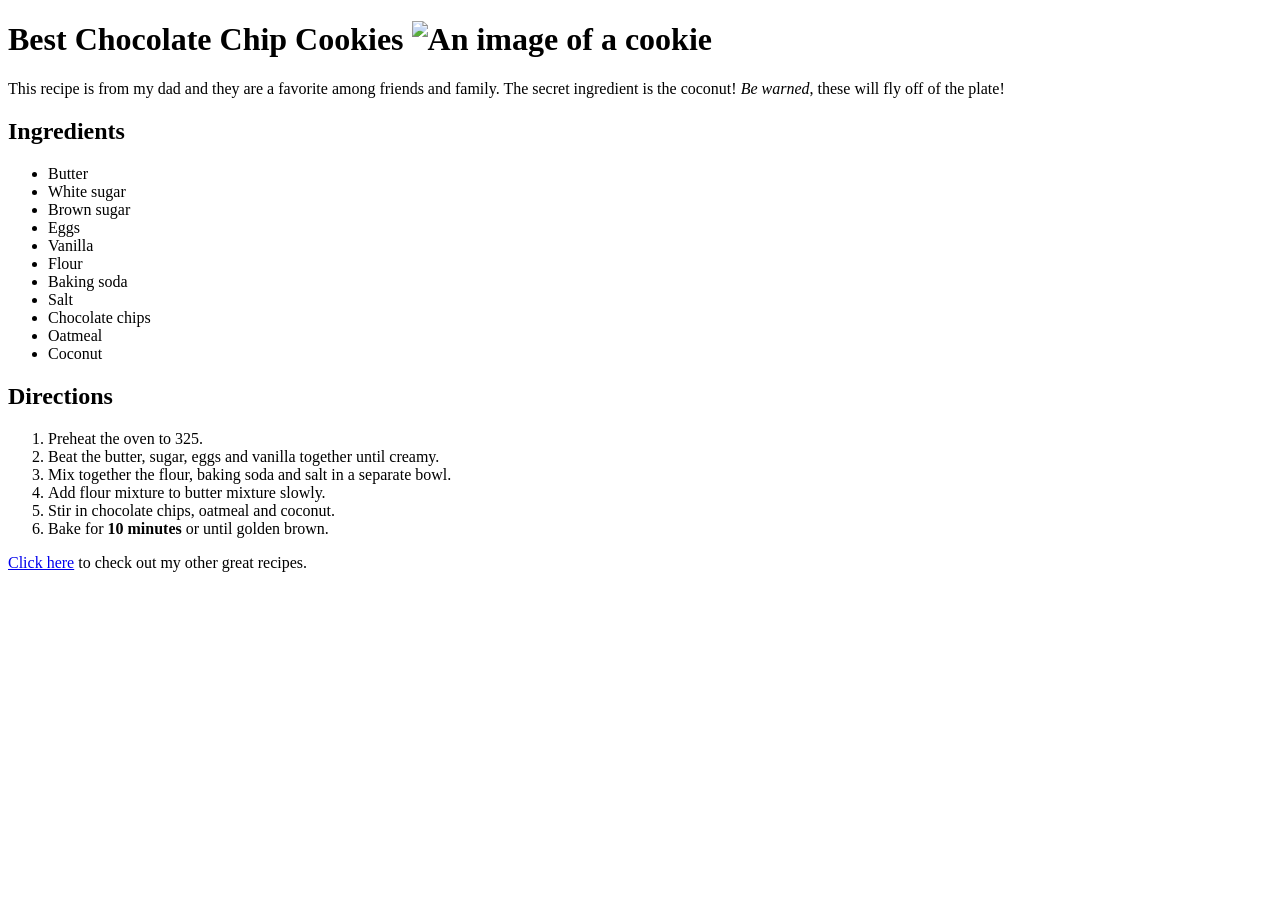
==== cookie-recipe.html @ da0b38b0 "fixed format" ====
<!DOCTYPE html>

<html>
  <head>
    <meta charset="utf-8">
    <title> Best Chocolate Chip Cookies </title>

      <body>

   <h1>Best Chocolate Chip Cookies
     <img src="http://lorempixel.com/400/200/" alt="An image of a cookie" /></h1>
  </head>
    <p>     This recipe is from my dad and they are a favorite among friends and family.
          The secret ingredient is the coconut! <em>Be warned</em>, these will fly off of the plate!        </p>
<!-- Add in section about history of cookies? <h3> History of cookies </h3> <p>Most people don't know the complicated past of the cookie. FINISH -->
   <h2>Ingredients</h2>

    <ul>
      <li> Butter</li>
      <li> White sugar</li>
      <li> Brown sugar</li>
      <li> Eggs</li>
      <li> Vanilla</li>
      <li> Flour</li>
      <li> Baking soda</li>
      <li> Salt</li>
      <li>  Chocolate chips</li>
      <li> Oatmeal</li>
      <li> Coconut</li>
    </ul>

   <h2>Directions</h2>

   <ol>
      <li>Preheat the oven to 325.</li>
      <li>Beat the butter, sugar, eggs and vanilla together until creamy.</li>
      <li>Mix together the flour, baking soda and salt in a separate bowl.</li>
      <li>Add flour mixture to butter mixture slowly.</li>
      <li>Stir in chocolate chips, oatmeal and coconut.</li>
      <li>Bake for <strong>10 minutes</strong> or until golden brown.</li>
   </ol>

   <p><a href="http://allrecipes.com">Click here</a> to check out my other great recipes.</p>
      </body>
</html>
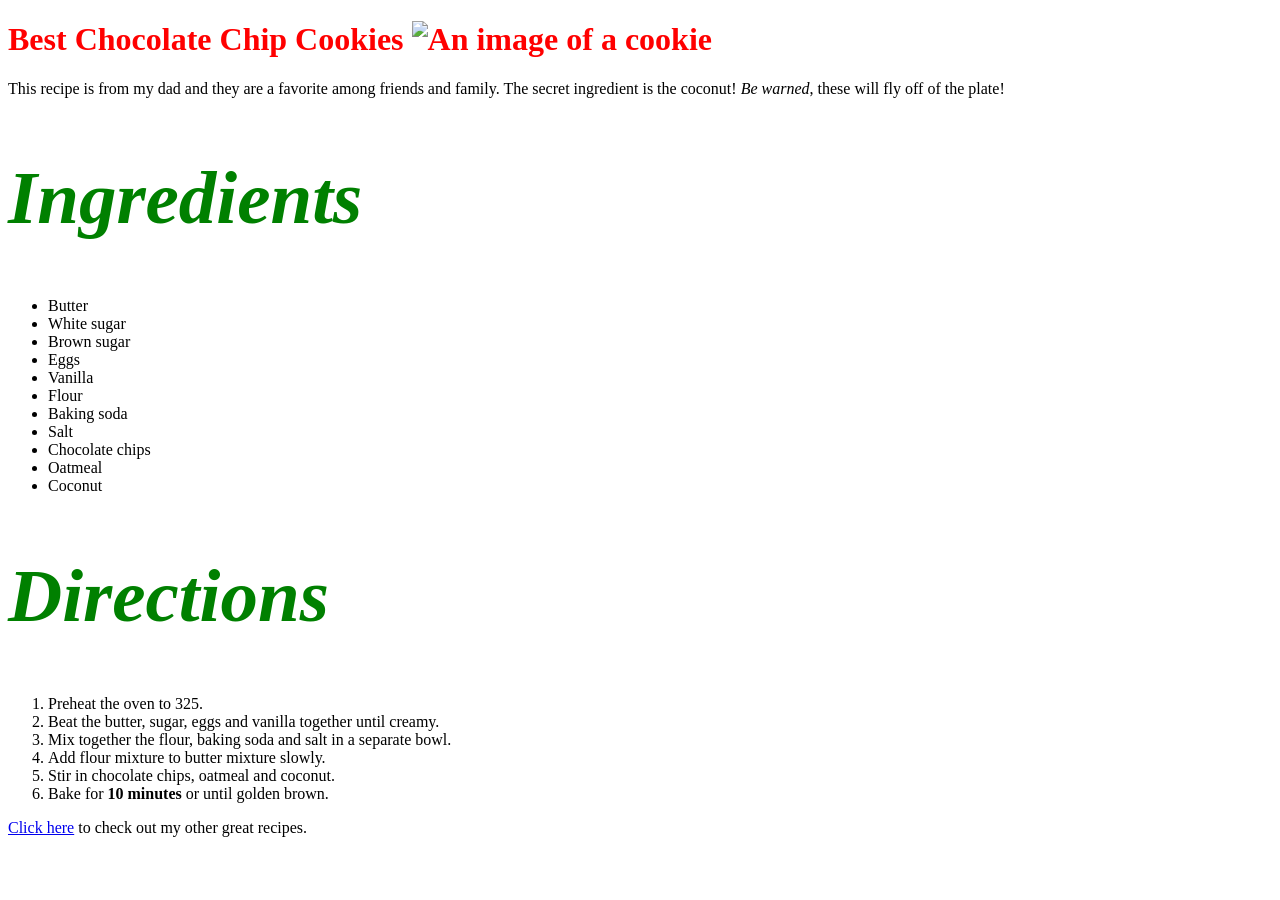
==== commit c40d2b45: "added css styling" ====
--- a/cookie-recipe.html
+++ b/cookie-recipe.html
@@ -2,44 +2,45 @@
 
 <html>
   <head>
+    <link href="css/styles.css" rel="stylesheet" type="text/css">
     <meta charset="utf-8">
     <title> Best Chocolate Chip Cookies </title>
 
       <body>
 
-   <h1>Best Chocolate Chip Cookies
-     <img src="http://lorempixel.com/400/200/" alt="An image of a cookie" /></h1>
-  </head>
-    <p>     This recipe is from my dad and they are a favorite among friends and family.
+        <h1>Best Chocolate Chip Cookies
+        <img src="http://lorempixel.com/400/200/" alt="An image of a cookie" /></h1>
+        </head>
+        <p>     This recipe is from my dad and they are a favorite among friends and family.
           The secret ingredient is the coconut! <em>Be warned</em>, these will fly off of the plate!        </p>
 <!-- Add in section about history of cookies? <h3> History of cookies </h3> <p>Most people don't know the complicated past of the cookie. FINISH -->
-   <h2>Ingredients</h2>
+        <h2>Ingredients</h2>
 
-    <ul>
-      <li> Butter</li>
-      <li> White sugar</li>
-      <li> Brown sugar</li>
-      <li> Eggs</li>
-      <li> Vanilla</li>
-      <li> Flour</li>
-      <li> Baking soda</li>
-      <li> Salt</li>
-      <li>  Chocolate chips</li>
-      <li> Oatmeal</li>
-      <li> Coconut</li>
-    </ul>
+        <ul>
+          <li> Butter</li>
+          <li> White sugar</li>
+          <li> Brown sugar</li>
+          <li> Eggs</li>
+          <li> Vanilla</li>
+          <li> Flour</li>
+          <li> Baking soda</li>
+          <li> Salt</li>
+          <li>  Chocolate chips</li>
+          <li> Oatmeal</li>
+          <li> Coconut</li>
+        </ul>
 
-   <h2>Directions</h2>
+        <h2>Directions</h2>
 
-   <ol>
-      <li>Preheat the oven to 325.</li>
-      <li>Beat the butter, sugar, eggs and vanilla together until creamy.</li>
-      <li>Mix together the flour, baking soda and salt in a separate bowl.</li>
-      <li>Add flour mixture to butter mixture slowly.</li>
-      <li>Stir in chocolate chips, oatmeal and coconut.</li>
-      <li>Bake for <strong>10 minutes</strong> or until golden brown.</li>
-   </ol>
+        <ol>
+          <li>Preheat the oven to 325.</li>
+          <li>Beat the butter, sugar, eggs and vanilla together until creamy.</li>
+          <li>Mix together the flour, baking soda and salt in a separate bowl.</li>
+          <li>Add flour mixture to butter mixture slowly.</li>
+          <li>Stir in chocolate chips, oatmeal and coconut.</li>
+          <li>Bake for <strong>10 minutes</strong> or until golden brown.</li>
+        </ol>
 
-   <p><a href="http://allrecipes.com">Click here</a> to check out my other great recipes.</p>
+        <p><a href="http://allrecipes.com">Click here</a> to check out my other great recipes.</p>
       </body>
 </html>
--- a/css/styles.css
+++ b/css/styles.css
@@ -0,0 +1,10 @@
+h1 {
+  color: red;
+}
+h2 {
+  color: green;
+  font-style: italic;
+  font-weight: bold;
+  font-size: 75px;
+  line-height: 75px;
+}
